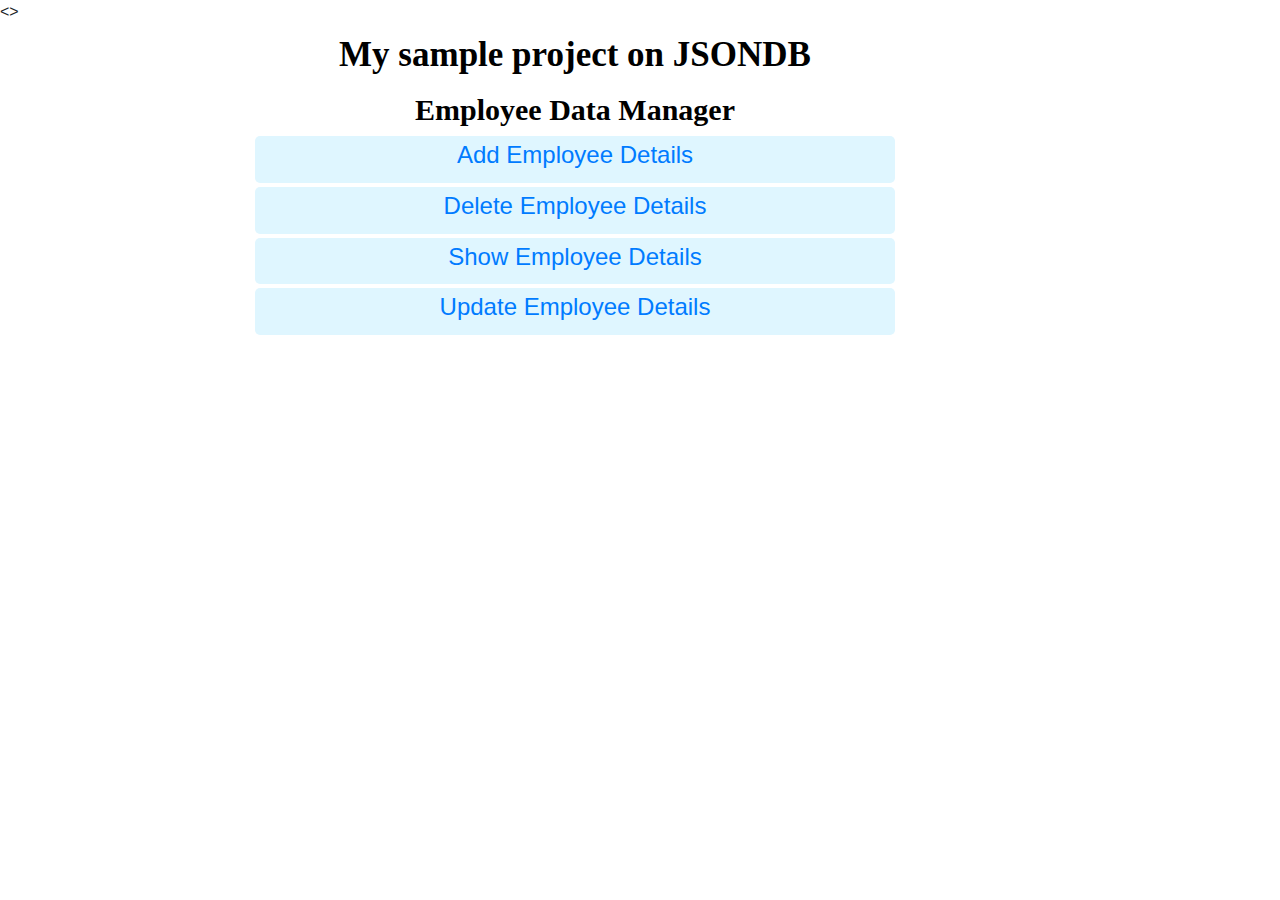
==== index.html @ 25f8164b "first commit" ====
<!DOCTYPE html>
<html lang="en">
<>
    <meta charset="UTF-8">
    <meta http-equiv="X-UA-Compatible" content="IE=edge">
    <meta name="viewport" content="width=device-width, initial-scale=1.0">
    <title>Document</title>
    <link rel="stylesheet" href="https://stackpath.bootstrapcdn.com/bootstrap/4.5.2/css/bootstrap.min.css" integrity="sha384-JcKb8q3iqJ61gNV9KGb8thSsNjpSL0n8PARn9HuZOnIxN0hoP+VmmDGMN5t9UJ0Z" crossorigin="anonymous" />
    <script src="https://code.jquery.com/jquery-3.5.1.slim.min.js" integrity="sha384-DfXdz2htPH0lsSSs5nCTpuj/zy4C+OGpamoFVy38MVBnE+IbbVYUew+OrCXaRkfj" crossorigin="anonymous"></script>
    <script src="https://cdn.jsdelivr.net/npm/popper.js@1.16.1/dist/umd/popper.min.js" integrity="sha384-9/reFTGAW83EW2RDu2S0VKaIzap3H66lZH81PoYlFhbGU+6BZp6G7niu735Sk7lN" crossorigin="anonymous"></script>
    <script src="https://stackpath.bootstrapcdn.com/bootstrap/4.5.2/js/bootstrap.min.js" integrity="sha384-B4gt1jrGC7Jh4AgTPSdUtOBvfO8shuf57BaghqFfPlYxofvL8/KUEfYiJOMMV+rV" crossorigin="anonymous"></script>
    <link rel="stylesheet" href ="index.css"/>
</head>

<body>
    <div class="container">
        <div>
            <h1 class="mainheading">My sample project on JSONDB</h1>
        </div>
        <div class="text-center m-3">
            <h2 class="head">Employee Data Manager</h2>
            <div class="scont ml-auto mr-auto">
                <a href="registration/register.html">
                    <h4>Add Employee Details</h4>
                </a>
            </div>
            <div class="scont ml-auto mr-auto">
                <a href="deletion/delete.html">
                    <h4>Delete Employee Details</h4>
                </a>
            </div>
            <div class="scont ml-auto mr-auto">
                <a href="gerdetails/get.html">
                    <h4>Show Employee Details</h4>
                </a>
            </div>
            <div class="scont ml-auto mr-auto">
                <a href="update/update.html">
                    <h4>Update Employee Details</h4>
                </a>
            </div>
        </div>
    </div>
</body>

</html>

</html>
---- index.css ----
.container {
    text-align: center;
    margin: 5px;
    padding: 5px;
}

.mainheading {
    color: black;
    font-family: "Roboto";
    font-size: 35px;
    font-weight: bold;
}

.head {
    color: black;
    font-size: 30px;
    font-family: "Roboto";
    font-weight: bold;
}

.scont {
    border-radius: 5px;
    background-color: #DFF6FF;
    margin: 4px;
    padding: 5px;
    width: 50vw;
}
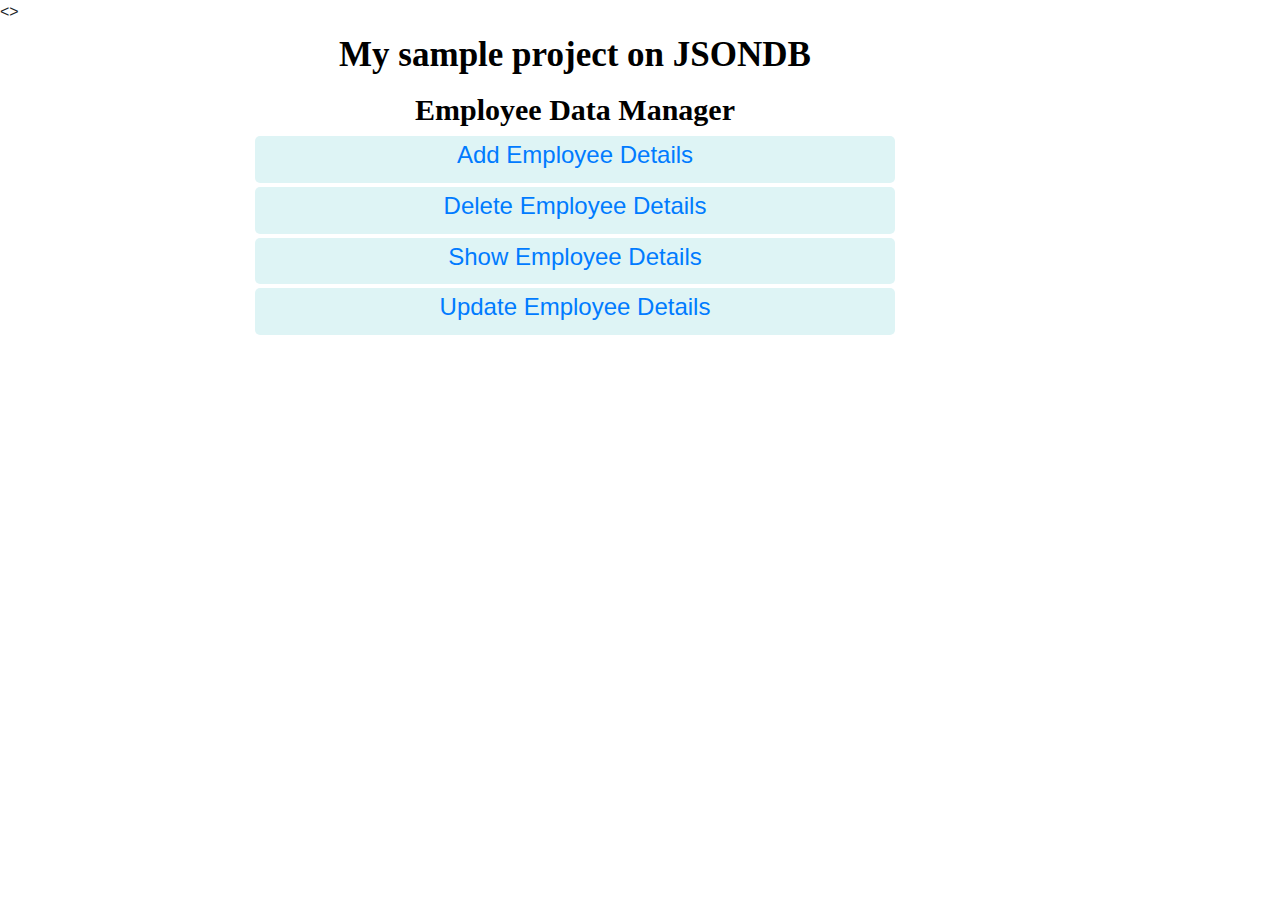
==== commit 72ae0773: "second commit" ====
--- a/index.html
+++ b/index.html
@@ -25,12 +25,12 @@
                 </a>
             </div>
             <div class="scont ml-auto mr-auto">
-                <a href="deletion/delete.html">
+                <a href="delete/delete.html">
                     <h4>Delete Employee Details</h4>
                 </a>
             </div>
             <div class="scont ml-auto mr-auto">
-                <a href="gerdetails/get.html">
+                <a href="employdata/data.html">
                     <h4>Show Employee Details</h4>
                 </a>
             </div>
--- a/index.css
+++ b/index.css
@@ -20,7 +20,7 @@
 
 .scont {
     border-radius: 5px;
-    background-color: #DFF6FF;
+    background-color: #def4f5;
     margin: 4px;
     padding: 5px;
     width: 50vw;
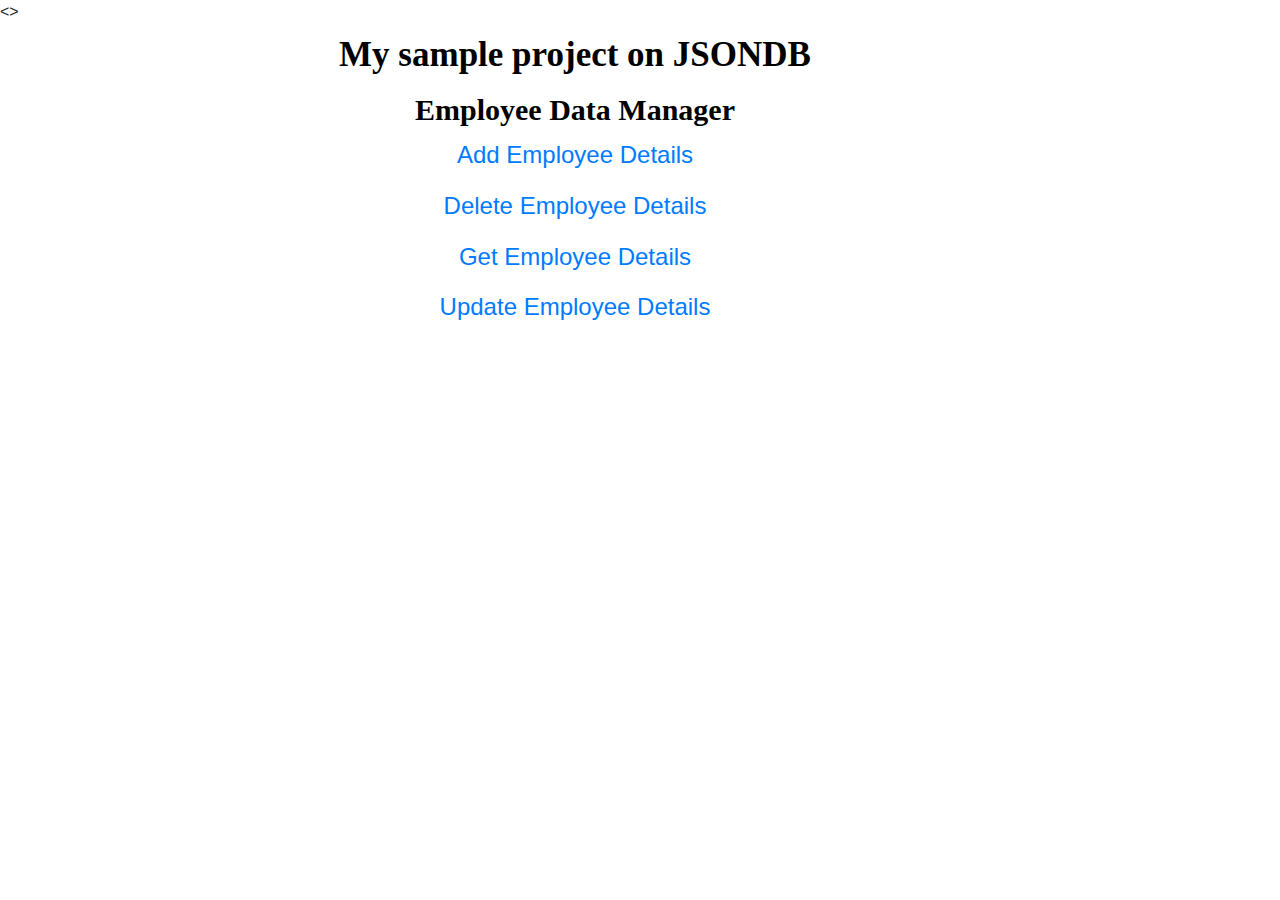
==== commit 9492e6f8: "final submit" ====
--- a/index.html
+++ b/index.html
@@ -31,7 +31,7 @@
             </div>
             <div class="scont ml-auto mr-auto">
                 <a href="employdata/data.html">
-                    <h4>Show Employee Details</h4>
+                    <h4>Get Employee Details</h4>
                 </a>
             </div>
             <div class="scont ml-auto mr-auto">
--- a/index.css
+++ b/index.css
@@ -20,7 +20,7 @@
 
 .scont {
     border-radius: 5px;
-    background-color: #def4f5;
+    background-color: white;
     margin: 4px;
     padding: 5px;
     width: 50vw;
